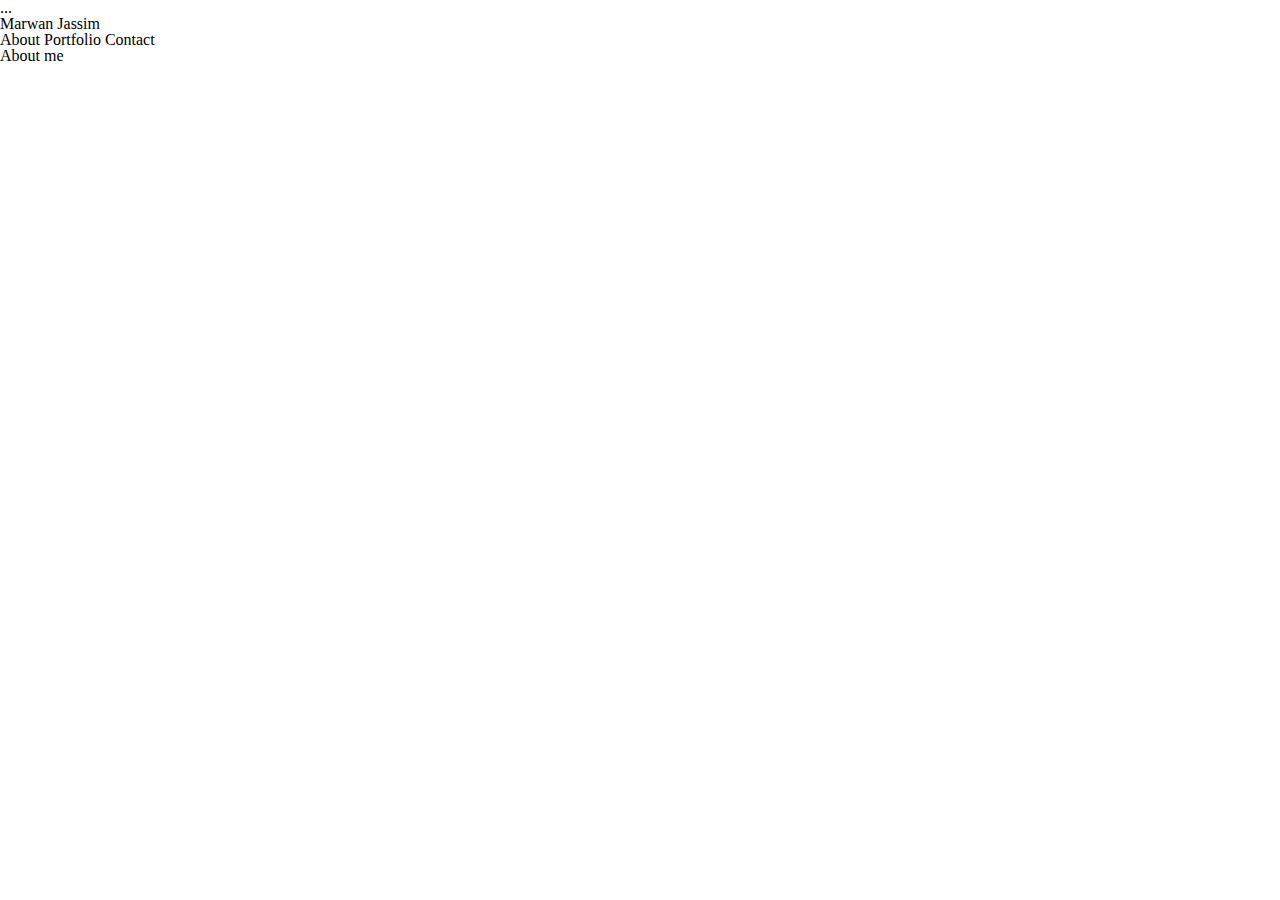
==== index.html @ 729e021d "reset.css added" ====
<!DOCTYPE html>
<head>
    <title>My Portfolio - Marwan Jassim</title>
    <!--Link to Style.css-->
    <link rel="stylesheet" href="assets/css/reset.css"
    <!--link rel="stylesheet" href="assets/css/style.css"-->
</head>

<body>
    <div class="nav-outer">
        <div class="nav-inner">
            <div class="navbar">...</div>
        </div>
    </div>
    <header><div class="my-name">Marwan Jassim</div>
    <ul>
        <il>About</il>
        <il>Portfolio</il>
        <il>Contact</il>
    </ul>
    </header>
    
    <h1><div class="about-me">About me</div></h1>

</body>
---- assets/css/style.css ----
body {
    background: #AAA;
    padding: 0;
    margin: 0;
}

.nav-outer {
    width: 100%;
    background: white;
    margin: 0;
}

.nav-inner {
    width: 960px;
    margin: 0 auto;
    background: #999;
}

.my-name {
    width: 100px;
    padding: 10px;
    margin: 10px 50px 10px 50px;
    border: 1px #dddddd solid;
    color: #fdfdfd;
    background: #4aaaa5 ;
}
.about-me {
    color: #4aaaa5
}
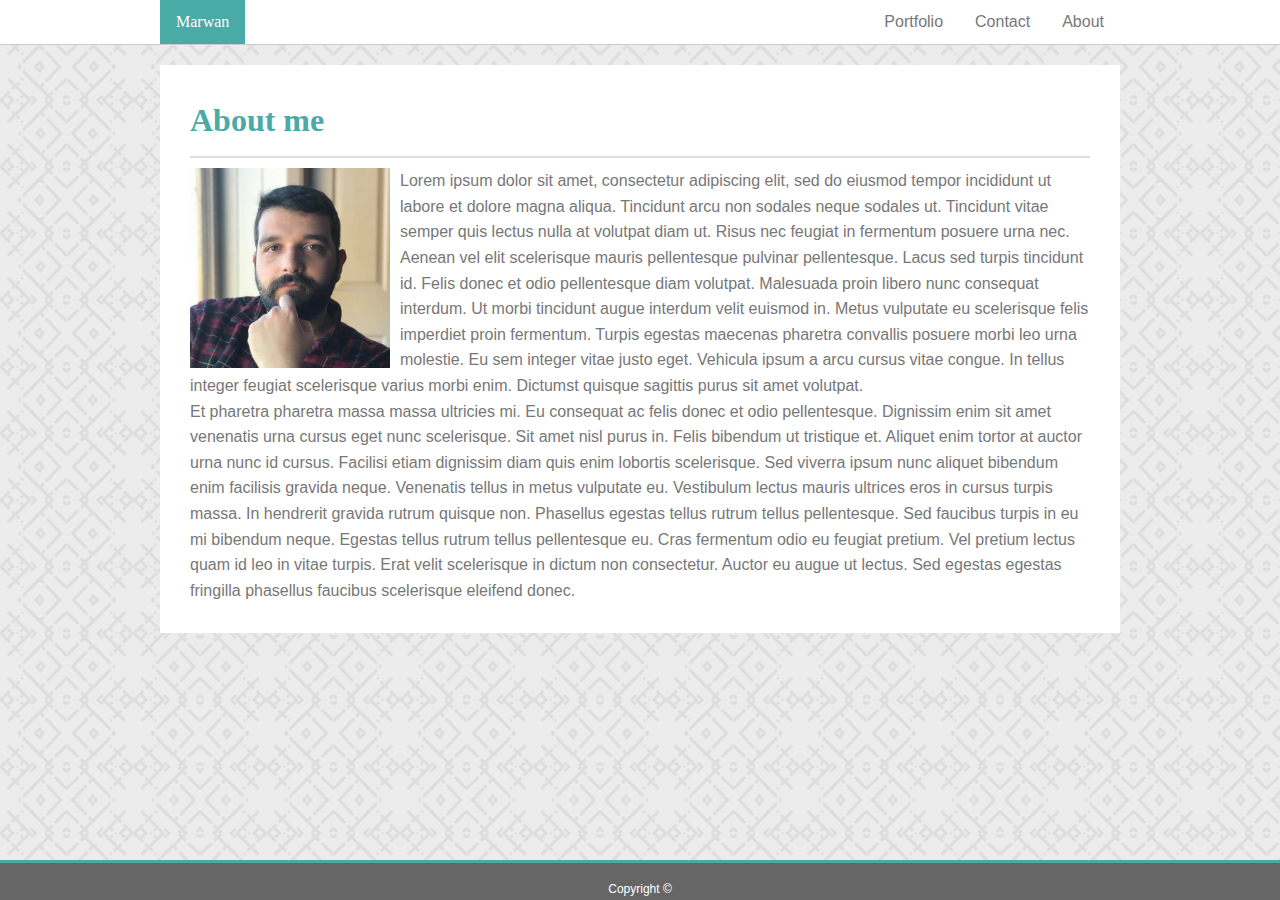
==== commit eebb7f11: "add innner and outer nav bar, add sticky footer, edit color, float image" ====
--- a/index.html
+++ b/index.html
@@ -2,24 +2,30 @@
 <head>
     <title>My Portfolio - Marwan Jassim</title>
     <!--Link to Style.css-->
-    <link rel="stylesheet" href="assets/css/reset.css"
-    <!--link rel="stylesheet" href="assets/css/style.css"-->
+    <link rel="stylesheet" href="assets/css/reset.css">
+    <link rel="stylesheet" href="assets/css/style.css">
 </head>
 
 <body>
     <div class="nav-outer">
         <div class="nav-inner">
-            <div class="navbar">...</div>
+                <ul>
+                  <li><a class="name" href="#home">Marwan</a></li>
+                  <li style="float:right"><a href="index.html">About</a></li>
+                  <li style="float:right"><a href="contact.html">Contact</a></li>
+                  <li style="float:right"><a href="portfolio.html">Portfolio</a></li>
+                </ul>
         </div>
+
     </div>
-    <header><div class="my-name">Marwan Jassim</div>
-    <ul>
-        <il>About</il>
-        <il>Portfolio</il>
-        <il>Contact</il>
-    </ul>
-    </header>
+    <div id="main">
+        <h1>About me</h1>
+        <img src="assets/images/My image.jpg" class="float-image" />
+        <p>Lorem ipsum dolor sit amet, consectetur adipiscing elit, sed do eiusmod tempor incididunt ut labore et dolore magna aliqua. Tincidunt arcu non sodales neque sodales ut. Tincidunt vitae semper quis lectus nulla at volutpat diam ut. Risus nec feugiat in fermentum posuere urna nec. Aenean vel elit scelerisque mauris pellentesque pulvinar pellentesque. Lacus sed turpis tincidunt id. Felis donec et odio pellentesque diam volutpat. Malesuada proin libero nunc consequat interdum. Ut morbi tincidunt augue interdum velit euismod in. Metus vulputate eu scelerisque felis imperdiet proin fermentum. Turpis egestas maecenas pharetra convallis posuere morbi leo urna molestie. Eu sem integer vitae justo eget. Vehicula ipsum a arcu cursus vitae congue. In tellus integer feugiat scelerisque varius morbi enim. Dictumst quisque sagittis purus sit amet volutpat.</p>
     
-    <h1><div class="about-me">About me</div></h1>
-
+        <p>Et pharetra pharetra massa massa ultricies mi. Eu consequat ac felis donec et odio pellentesque. Dignissim enim sit amet venenatis urna cursus eget nunc scelerisque. Sit amet nisl purus in. Felis bibendum ut tristique et. Aliquet enim tortor at auctor urna nunc id cursus. Facilisi etiam dignissim diam quis enim lobortis scelerisque. Sed viverra ipsum nunc aliquet bibendum enim facilisis gravida neque. Venenatis tellus in metus vulputate eu. Vestibulum lectus mauris ultrices eros in cursus turpis massa. In hendrerit gravida rutrum quisque non. Phasellus egestas tellus rutrum tellus pellentesque. Sed faucibus turpis in eu mi bibendum neque. Egestas tellus rutrum tellus pellentesque eu. Cras fermentum odio eu feugiat pretium. Vel pretium lectus quam id leo in vitae turpis. Erat velit scelerisque in dictum non consectetur. Auctor eu augue ut lectus. Sed egestas egestas fringilla phasellus faucibus scelerisque eleifend donec.</p>
+    </div>
+    <div class="footer">
+        <p>Copyright ©</p>
+    </div>
 </body>--- a/assets/css/style.css
+++ b/assets/css/style.css
@@ -1,29 +1,109 @@
 body {
     background: #AAA;
-    padding: 0;
-    margin: 0;
+    background-image: url("../images/background.png");
+    font-family: 'Arial', 'Helvetica Neue', Helvetica, sans-serif;
+    color: #777777;
 }
 
 .nav-outer {
     width: 100%;
     background: white;
-    margin: 0;
+    margin: 0px;
+    border-bottom: #cccccc 1px solid;
 }
 
 .nav-inner {
     width: 960px;
     margin: 0 auto;
-    background: #999;
 }
 
-.my-name {
-    width: 100px;
-    padding: 10px;
-    margin: 10px 50px 10px 50px;
-    border: 1px #dddddd solid;
-    color: #fdfdfd;
-    background: #4aaaa5 ;
-}
 .about-me {
     color: #4aaaa5
-}+}
+.right {
+    color: #4aaaa5;
+    text-align: center;
+    padding: 10px;
+  
+}
+/* .nav-inner ul {
+    list-style-type: none;
+    margin: 10px;
+    padding: 0;
+    overflow: hidden;
+}
+
+.nav-inner li {
+  float: left;
+  text-align: center;
+  padding: 10px;
+}
+
+.nav-inner li.right {
+  float: right;
+} */
+
+.nav-inner ul {
+    list-style-type: none;
+    margin: 0;
+    padding: 0;
+    overflow: hidden;
+  }
+  
+  .nav-inner li {
+    float: left;
+  }
+  
+  
+  .nav-inner li a {
+    display: block;
+    color: #777777;
+    text-align: center;
+    padding: 14px 16px;
+    text-decoration: none;
+  }
+  
+  
+  .nav-inner .name {
+    background-color: #4aaaa5;
+    color: white;
+    font-family: 'Georgia', Times, 'Times New Roman', serif;
+  }
+
+  #main {
+      width: 900px;
+      padding:30px;
+      margin: 20px auto 60px auto;
+      background: #fff;
+      line-height: 1.6;
+  }
+
+  .float-image {
+      float: left;
+      width: 200px;
+      margin: 0px 10px 0px 0px;
+      
+    }
+    h1 {
+        font-family: 'Georgia', Times, 'Times New Roman', serif;
+        font-size: 2rem;
+        color: #4aaaa5;
+        margin-bottom: 10px;
+        padding-bottom: 10px;
+        border-bottom: #dddddd solid 2px;
+        font-weight: bold;
+    }
+
+    .footer {
+        position: fixed;
+        left: 0;
+        bottom: 0;
+        width: 100%;
+        background-color: #666666;
+        color: white;
+        text-align: center;
+        padding-top: 20px;
+        padding-bottom: 5px;
+        border-top: 3px solid #4aaaa5;
+        font-size: .75rem;
+     }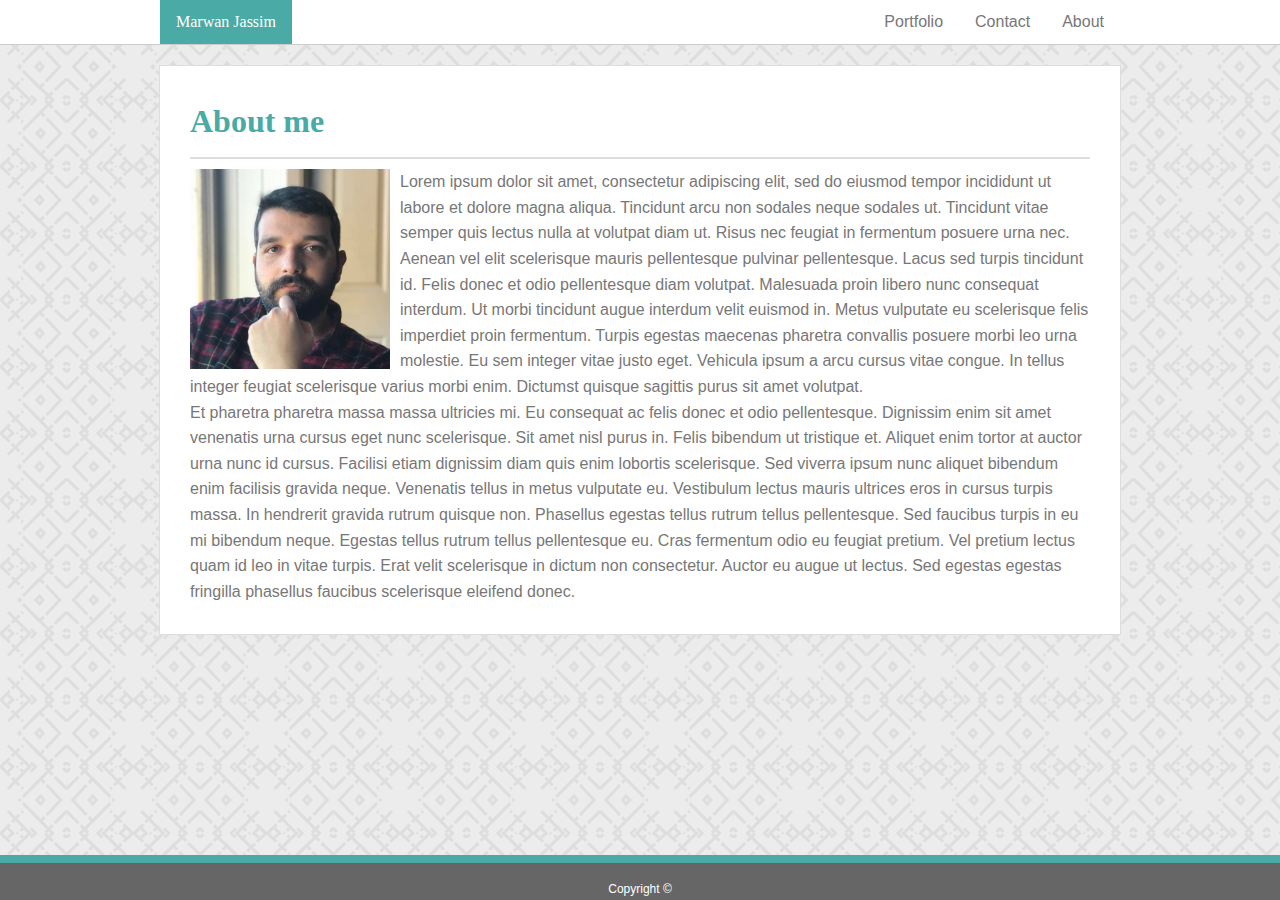
==== commit 5a207b3b: "completed the readme requirment and added my last name to the pages" ====
--- a/index.html
+++ b/index.html
@@ -10,7 +10,7 @@
     <div class="nav-outer">
         <div class="nav-inner">
                 <ul>
-                  <li><a class="name" href="#home">Marwan</a></li>
+                  <li><a class="name" href="#home">Marwan Jassim</a></li>
                   <li style="float:right"><a href="index.html">About</a></li>
                   <li style="float:right"><a href="contact.html">Contact</a></li>
                   <li style="float:right"><a href="portfolio.html">Portfolio</a></li>
--- a/assets/css/style.css
+++ b/assets/css/style.css
@@ -26,22 +26,6 @@
     padding: 10px;
   
 }
-/* .nav-inner ul {
-    list-style-type: none;
-    margin: 10px;
-    padding: 0;
-    overflow: hidden;
-}
-
-.nav-inner li {
-  float: left;
-  text-align: center;
-  padding: 10px;
-}
-
-.nav-inner li.right {
-  float: right;
-} */
 
 .nav-inner ul {
     list-style-type: none;
@@ -76,6 +60,7 @@
       margin: 20px auto 60px auto;
       background: #fff;
       line-height: 1.6;
+      border: 1px solid #dddddd;
   }
 
   .float-image {
@@ -104,6 +89,6 @@
         text-align: center;
         padding-top: 20px;
         padding-bottom: 5px;
-        border-top: 3px solid #4aaaa5;
+        border-top: 8px solid #4aaaa5;
         font-size: .75rem;
      }